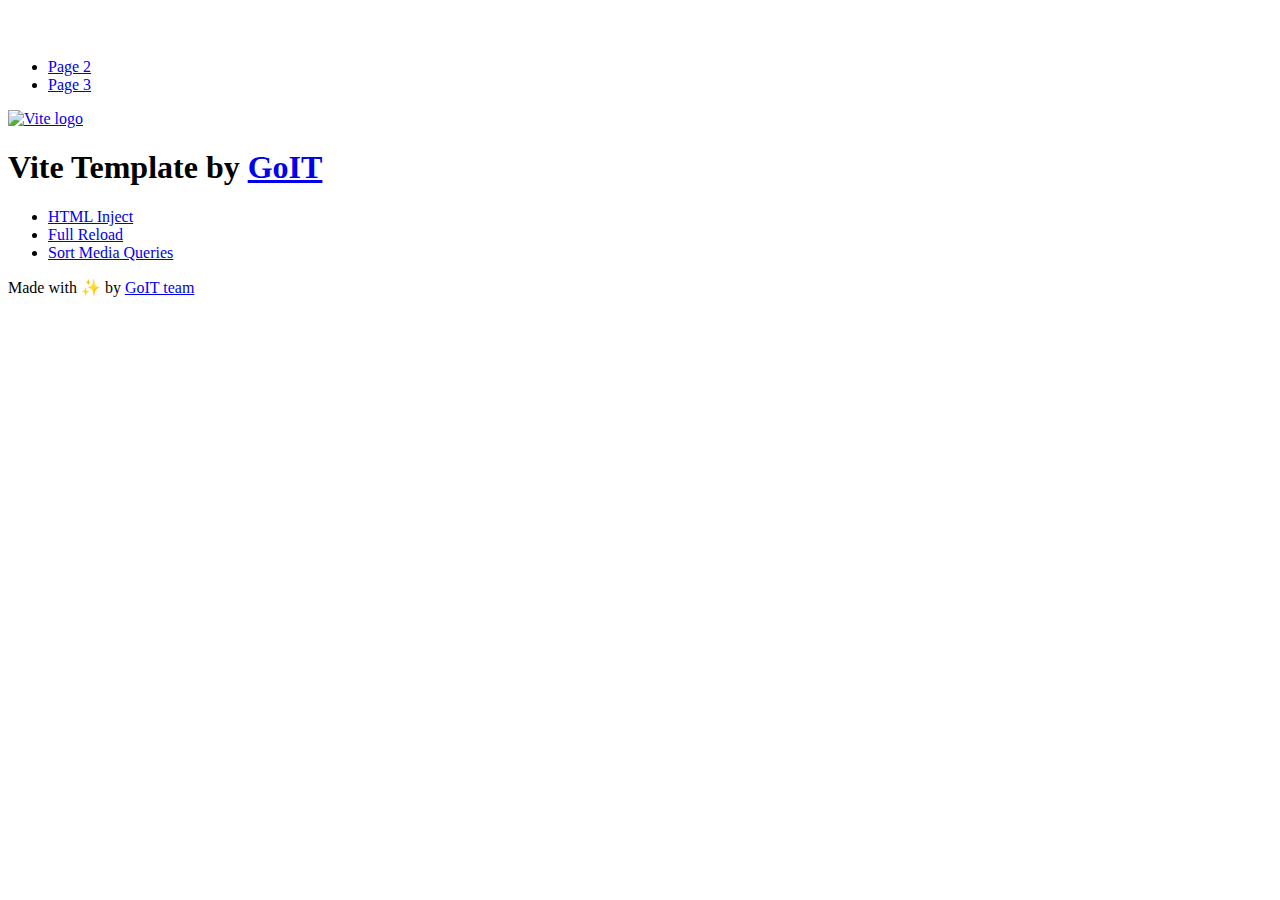
==== index.html @ 972ca2b4 "Deploying to gh-pages from @ Volosatyy-pupok/goit-js-hw-10@889f850e90b312f3bd14cfb31600177cd5e72232 " ====
<!DOCTYPE html>
<html lang="en">
  <head>
    <meta charset="UTF-8" />
    <link rel="icon" type="image/svg+xml" href="/goit-js-hw-10/favicon.svg" />
    <meta name="viewport" content="width=device-width, initial-scale=1.0" />
    <title>Vanilla App Template</title>
    <script type="module" crossorigin src="/goit-js-hw-10/index.js"></script>
    <link rel="stylesheet" crossorigin href="/goit-js-hw-10/assets/styles-DvPDDfy5.css">
  </head>
  <body>
    <header class="header">
  <div class="container">
    <nav class="nav">
      <a class="nav-logo" href="./index.html" aria-label="Site logo">
        <svg class="nav-logo-icon" width="100" height="30">
          <use href="/goit-js-hw-10/assets/sprite-E8vg0sBb.svg#logo"></use>
        </svg>
      </a>
      <ul class="nav-list">
        <li class="nav-item">
          <a class="nav-link {=$highlight-act}" href="./page-2.html">Page 2</a>
        </li>
        <li class="nav-item">
          <a class="nav-link {=$highlight-curr}" href="./page-3.html">Page 3</a>
        </li>
      </ul>
    </nav>
  </div>
</header>


    <main>
      <!-- Loads the specified .html file -->
      <section class="vite-promo">
  <div class="container">
    <div class="vite-promo-thumb">
      <a
        class="vite-promo-link"
        href="https://vitejs.dev/"
        target="_blank"
        rel="noopener noreferrer"
        aria-label="Link to Vite official website"
        title="Vite.js  build tool"
      >
        <!-- Path to images as from index.html file -->
        <img
          class="pic"
          src="/goit-js-hw-10/assets/vite-logo-9o_aqrTe.png"
          alt="Vite logo"
          width="640"
          height="640"
        />
      </a>
    </div>
    <h1 class="main-title">
      <span class="main-title-gradient">Vite</span>
      Template by
      <a
        class="main-title-link"
        href="https://github.com/goitacademy/vanilla-app-template"
        target="_blank"
        rel="noopener noreferrer"
      >
        GoIT
      </a>
    </h1>
  </div>
</section>

      <article class="badges">
  <div class="container">
    <ul class="badges-list">
      <li class="badges-item">
        <a
          class="badges-link"
          href="https://www.npmjs.com/package/vite-plugin-html-inject"
          target="_blank"
          rel="noopener noreferrer"
        >
          HTML Inject
        </a>
      </li>
      <li class="badges-item">
        <a
          class="badges-link"
          href="https://www.npmjs.com/package/vite-plugin-full-reload"
          target="_blank"
          rel="noopener noreferrer"
        >
          Full Reload
        </a>
      </li>
      <li class="badges-item">
        <a
          class="badges-link"
          href="https://www.npmjs.com/package/postcss-sort-media-queries"
          target="_blank"
          rel="noopener noreferrer"
        >
          Sort Media Queries
        </a>
      </li>
    </ul>
  </div>
</article>

    </main>

    <footer class="footer">
  <div class="container">
    <p class="footer-desc">
      Made with ✨ by
      <a
        class="footer-link"
        href="https://goit.global/ua/"
        target="_blank"
        rel="noopener noreferrer"
      >
        GoIT team
      </a>
    </p>
  </div>
</footer>


  </body>
</html>
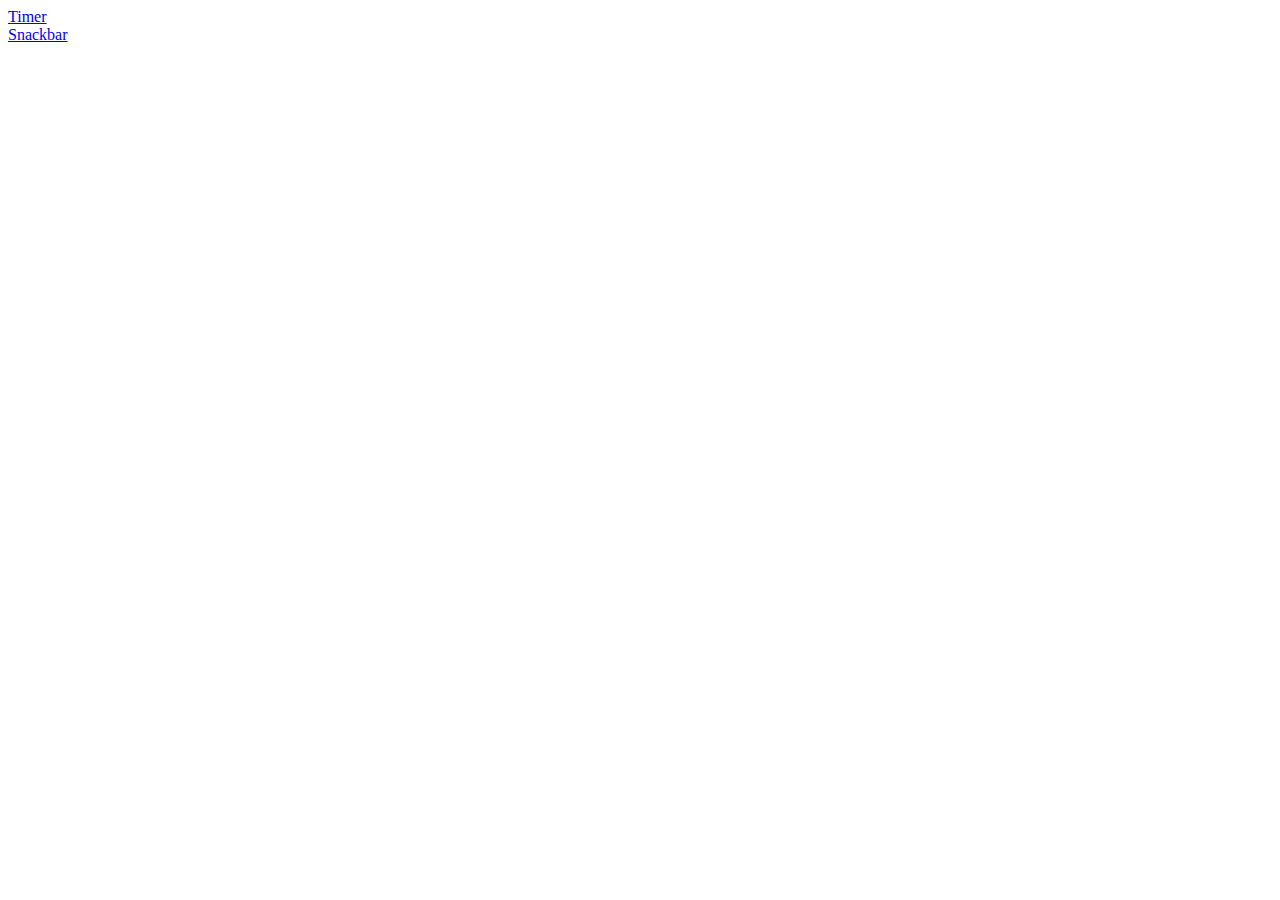
==== commit 455882f4: "Deploying to gh-pages from @ Volosatyy-pupok/goit-js-hw-10@c5ecd08ca2a942f2d8cf7a7f8b3a5eadbad87ba2 " ====
--- a/index.html
+++ b/index.html
@@ -6,123 +6,12 @@
     <meta name="viewport" content="width=device-width, initial-scale=1.0" />
     <title>Vanilla App Template</title>
     <script type="module" crossorigin src="/goit-js-hw-10/index.js"></script>
-    <link rel="stylesheet" crossorigin href="/goit-js-hw-10/assets/styles-DvPDDfy5.css">
+    <link rel="stylesheet" crossorigin href="/goit-js-hw-10/assets/styles-B9kkWxtF.css">
   </head>
   <body>
-    <header class="header">
-  <div class="container">
-    <nav class="nav">
-      <a class="nav-logo" href="./index.html" aria-label="Site logo">
-        <svg class="nav-logo-icon" width="100" height="30">
-          <use href="/goit-js-hw-10/assets/sprite-E8vg0sBb.svg#logo"></use>
-        </svg>
-      </a>
-      <ul class="nav-list">
-        <li class="nav-item">
-          <a class="nav-link {=$highlight-act}" href="./page-2.html">Page 2</a>
-        </li>
-        <li class="nav-item">
-          <a class="nav-link {=$highlight-curr}" href="./page-3.html">Page 3</a>
-        </li>
-      </ul>
+    <nav>
+      <li><a href="./1-timer.html">Timer</a></li>
+      <li><a href="./2-snackbar.html">Snackbar</a></li>
     </nav>
-  </div>
-</header>
-
-
-    <main>
-      <!-- Loads the specified .html file -->
-      <section class="vite-promo">
-  <div class="container">
-    <div class="vite-promo-thumb">
-      <a
-        class="vite-promo-link"
-        href="https://vitejs.dev/"
-        target="_blank"
-        rel="noopener noreferrer"
-        aria-label="Link to Vite official website"
-        title="Vite.js  build tool"
-      >
-        <!-- Path to images as from index.html file -->
-        <img
-          class="pic"
-          src="/goit-js-hw-10/assets/vite-logo-9o_aqrTe.png"
-          alt="Vite logo"
-          width="640"
-          height="640"
-        />
-      </a>
-    </div>
-    <h1 class="main-title">
-      <span class="main-title-gradient">Vite</span>
-      Template by
-      <a
-        class="main-title-link"
-        href="https://github.com/goitacademy/vanilla-app-template"
-        target="_blank"
-        rel="noopener noreferrer"
-      >
-        GoIT
-      </a>
-    </h1>
-  </div>
-</section>
-
-      <article class="badges">
-  <div class="container">
-    <ul class="badges-list">
-      <li class="badges-item">
-        <a
-          class="badges-link"
-          href="https://www.npmjs.com/package/vite-plugin-html-inject"
-          target="_blank"
-          rel="noopener noreferrer"
-        >
-          HTML Inject
-        </a>
-      </li>
-      <li class="badges-item">
-        <a
-          class="badges-link"
-          href="https://www.npmjs.com/package/vite-plugin-full-reload"
-          target="_blank"
-          rel="noopener noreferrer"
-        >
-          Full Reload
-        </a>
-      </li>
-      <li class="badges-item">
-        <a
-          class="badges-link"
-          href="https://www.npmjs.com/package/postcss-sort-media-queries"
-          target="_blank"
-          rel="noopener noreferrer"
-        >
-          Sort Media Queries
-        </a>
-      </li>
-    </ul>
-  </div>
-</article>
-
-    </main>
-
-    <footer class="footer">
-  <div class="container">
-    <p class="footer-desc">
-      Made with ✨ by
-      <a
-        class="footer-link"
-        href="https://goit.global/ua/"
-        target="_blank"
-        rel="noopener noreferrer"
-      >
-        GoIT team
-      </a>
-    </p>
-  </div>
-</footer>
-
-
   </body>
 </html>
